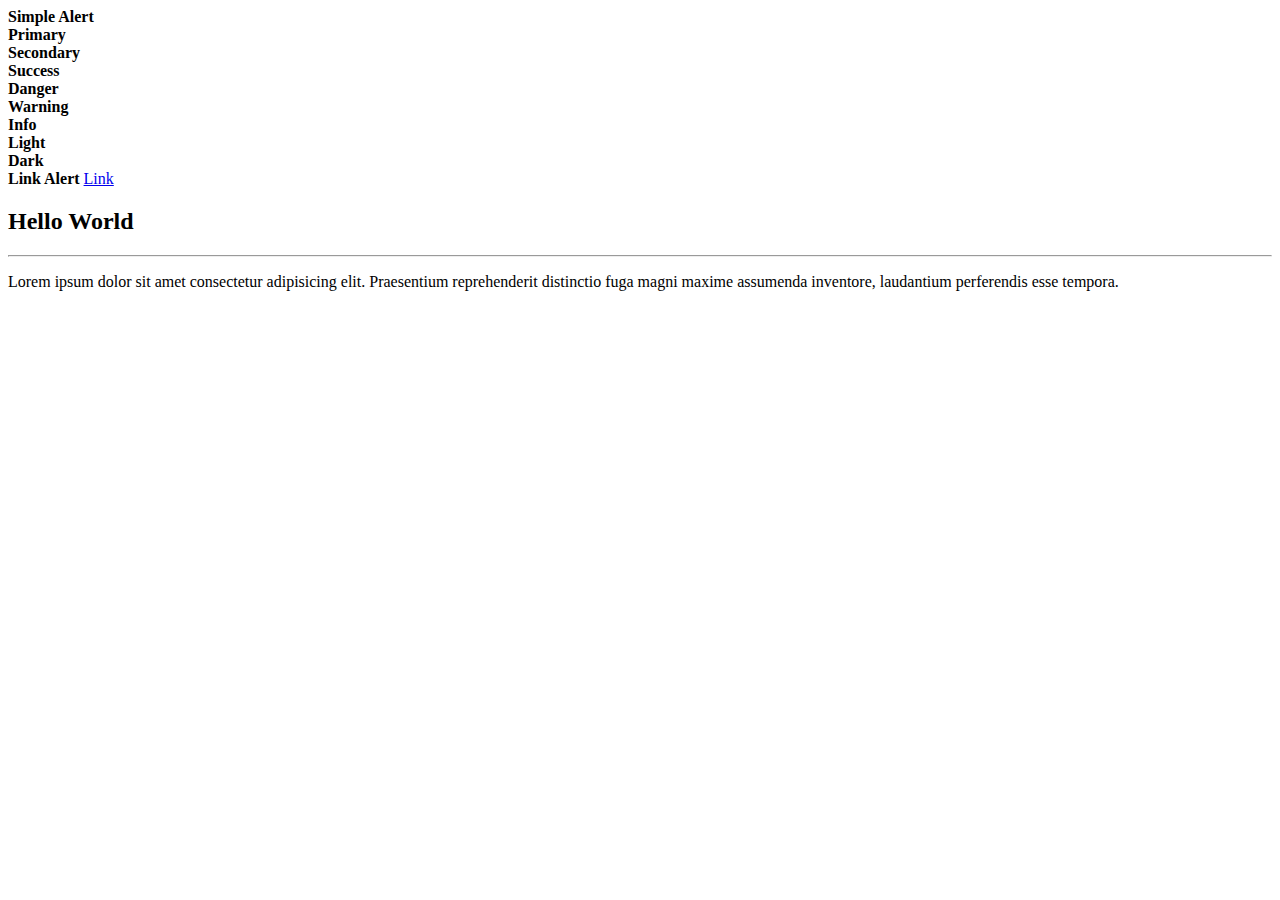
==== 13.Alert.html @ 6d9bdf98 "1.Typeography" ====
<!DOCTYPE html>
<html lang="en">
<head>
    <meta charset="UTF-8">
    <meta name="viewport" content="width=device-width, initial-scale=1.0">
    <title>Alert</title>
    <link href="https://cdn.jsdelivr.net/npm/bootstrap@5.1.0/dist/css/bootstrap.min.css" rel="stylesheet" integrity="sha384-KyZXEAg3QhqLMpG8r+8fhAXLRk2vvoC2f3B09zVXn8CA5QIVfZOJ3BCsw2P0p/We" crossorigin="anonymous">
    <script src="https://cdn.jsdelivr.net/npm/bootstrap@5.1.0/dist/js/bootstrap.bundle.min.js" integrity="sha384-U1DAWAznBHeqEIlVSCgzq+c9gqGAJn5c/t99JyeKa9xxaYpSvHU5awsuZVVFIhvj" crossorigin="anonymous"></script>
</head>
<body>
    <div class="container">
        <!-- การสร้าง Alert -->
        <div>
            <strong>Simple Alert</strong>
        </div>

        <!-- กำหนดสีของ Alert -->
        <div>
            <strong>Primary</strong>
        </div>
        <div>
            <strong>Secondary</strong>
        </div>
        <div>
            <strong>Success</strong>
        </div>
        <div>
            <strong>Danger</strong>
        </div>
        <div>
            <strong>Warning</strong>
        </div>
        <div>
            <strong>Info</strong>
        </div>
        <div>
            <strong>Light</strong>
        </div>
        <div>
            <strong>Dark</strong>
        </div>

        <!-- Link Alert -->
        <div>
            <strong>Link Alert</strong>
            <a href="#">Link</a>
        </div>

        <!-- การปิด Alert -->
        <div>            
            <h2>Hello World</h2>
            <hr>
            <p>Lorem ipsum dolor sit amet consectetur adipisicing elit. Praesentium reprehenderit distinctio fuga magni maxime assumenda inventore, laudantium perferendis esse tempora.</p>
        </div>
    </div>
</body>
</html>
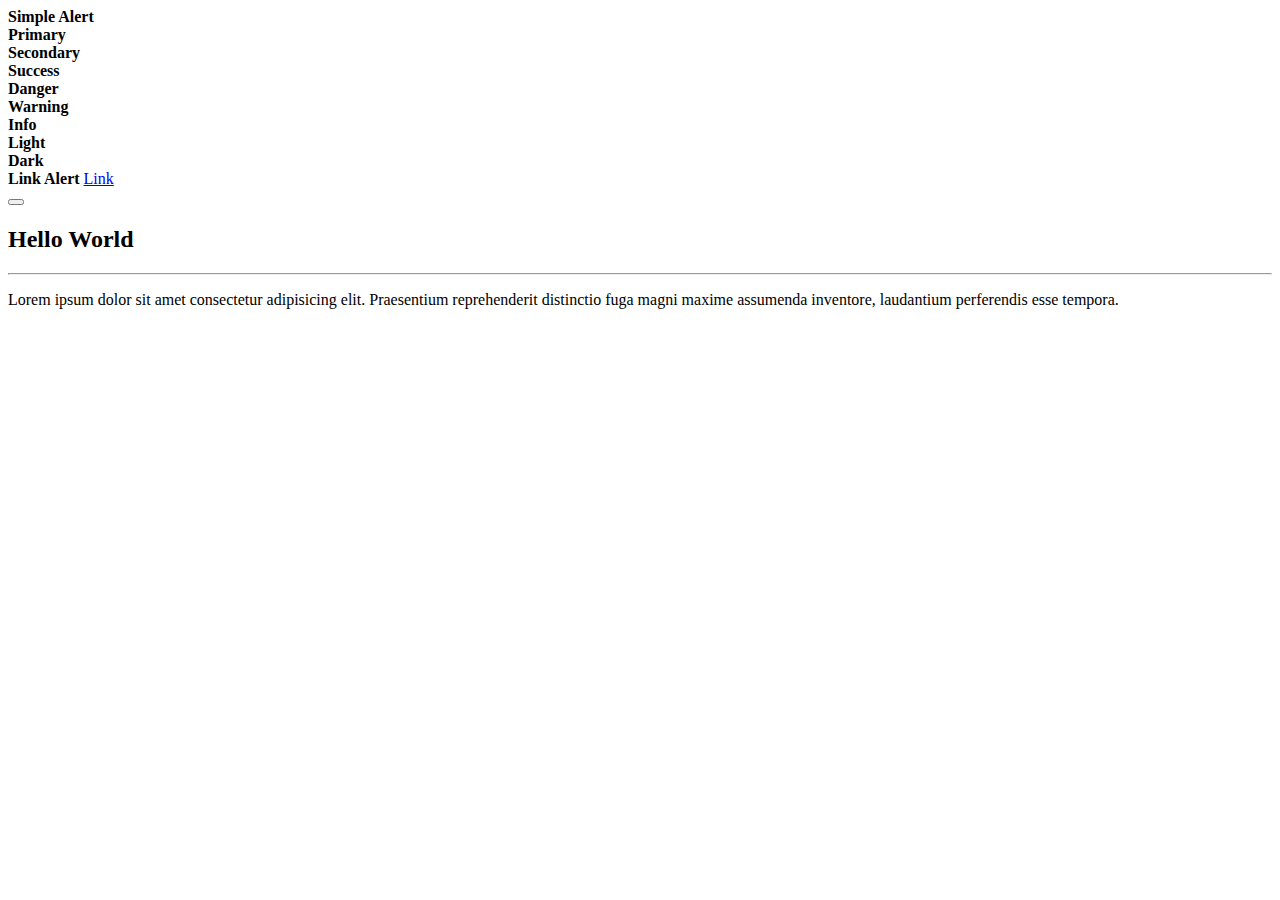
==== commit 68dca1c5: "13.Alert" ====
--- a/13.Alert.html
+++ b/13.Alert.html
@@ -10,45 +10,46 @@
 <body>
     <div class="container">
         <!-- การสร้าง Alert -->
-        <div>
+        <div class="alert">
             <strong>Simple Alert</strong>
         </div>
 
         <!-- กำหนดสีของ Alert -->
-        <div>
+        <div class="alert alert-primary">
             <strong>Primary</strong>
         </div>
-        <div>
+        <div class="alert alert-secondary">
             <strong>Secondary</strong>
         </div>
-        <div>
+        <div class="alert alert-success">
             <strong>Success</strong>
         </div>
-        <div>
+        <div class="alert alert-danger">
             <strong>Danger</strong>
         </div>
-        <div>
+        <div class="alert alert-warning">
             <strong>Warning</strong>
         </div>
-        <div>
+        <div class="alert alert-info">
             <strong>Info</strong>
         </div>
-        <div>
+        <div class="alert alert-light">
             <strong>Light</strong>
         </div>
-        <div>
+        <div class="alert alert-dark">
             <strong>Dark</strong>
         </div>
 
         <!-- Link Alert -->
-        <div>
+        <div class="alert alert-success">
             <strong>Link Alert</strong>
-            <a href="#">Link</a>
+            <a href="#" class="alert alert-link">Link</a>
         </div>
 
         <!-- การปิด Alert -->
-        <div>            
-            <h2>Hello World</h2>
+        <div class="alert alert-success alert-dismissible"> 
+            <button class="btn-close" data-bs-dismiss="alert"></button>           
+            <h2 class="alert alert-heading">Hello World</h2>
             <hr>
             <p>Lorem ipsum dolor sit amet consectetur adipisicing elit. Praesentium reprehenderit distinctio fuga magni maxime assumenda inventore, laudantium perferendis esse tempora.</p>
         </div>
